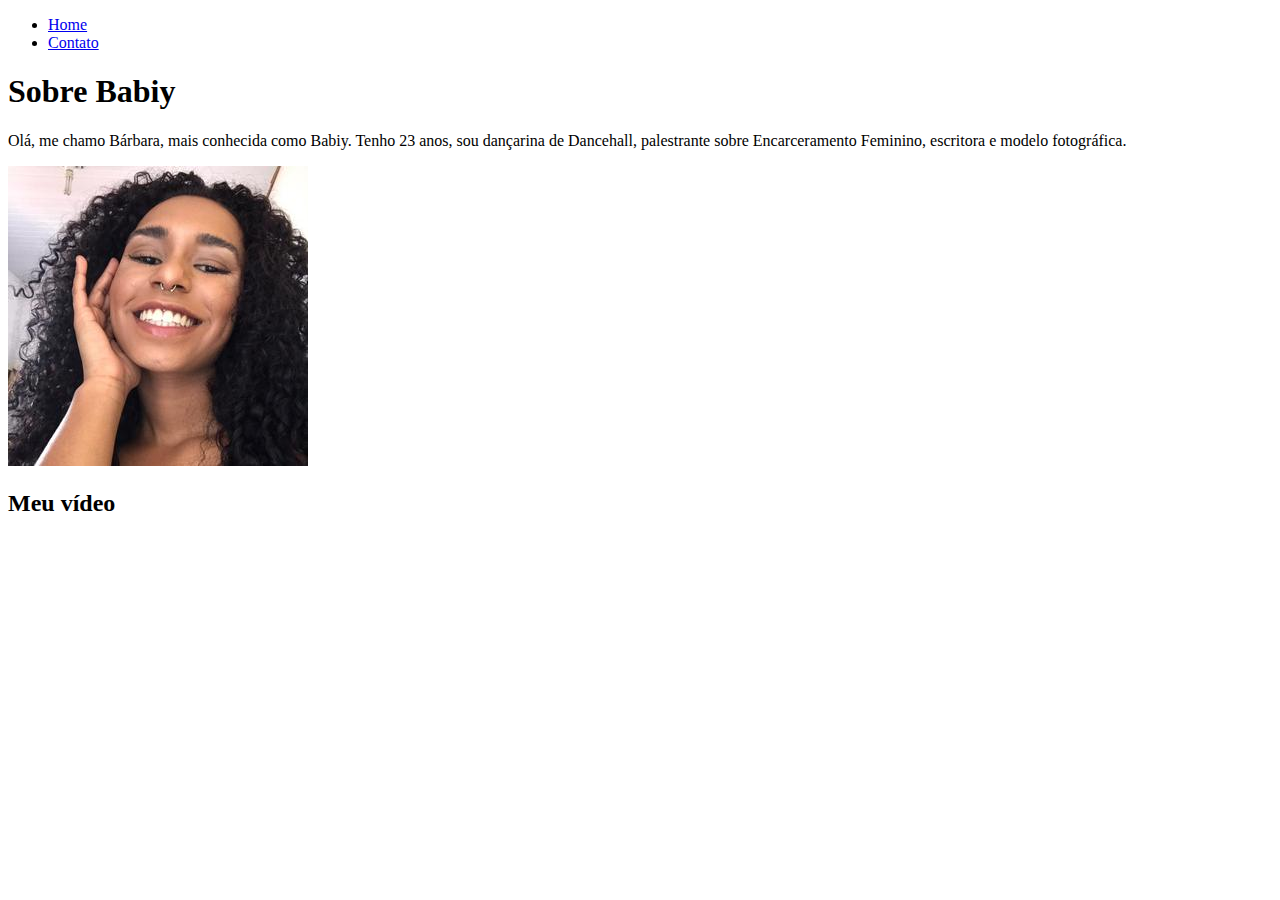
==== index.html @ e07c9c8a "Pagina html" ====
<!DOCTYPE html>
<html lang="pt-br">
<head>
    <meta charset="UTF-8">
    <meta http-equiv="X-UA-Compatible" content="IE=edge">
    <meta name="viewport" content="width=device-width, initial-scale=1.0">
    <title> Meu Perfil </title>
</head>
<body>
<ul>
    <li>
        <a href="index.html"> Home </a>
    </li>
    <li>
        <a href="contato.html">Contato</a>
    </li>
</ul>

    <h1> Sobre Babiy </h1>
<p>
    Olá, me chamo Bárbara, mais conhecida como Babiy. Tenho 23 anos, sou dançarina de Dancehall, palestrante sobre Encarceramento Feminino, escritora e modelo fotográfica.
</p>
    <img src="assets/img/5.jpeg" alt="Eu mesma">
    <h2>Meu vídeo</h2>
    <iframe width="560" 
    height="315" 
    src="https://www.youtube.com/embed/-qJUcyy7c4Q" 
    title="YouTube video player" 
    frameborder="0" 
    allow="accelerometer; autoplay; clipboard-write; encrypted-media; gyroscope; picture-in-picture" 
    allowfullscreen></iframe>
</body>
</html>
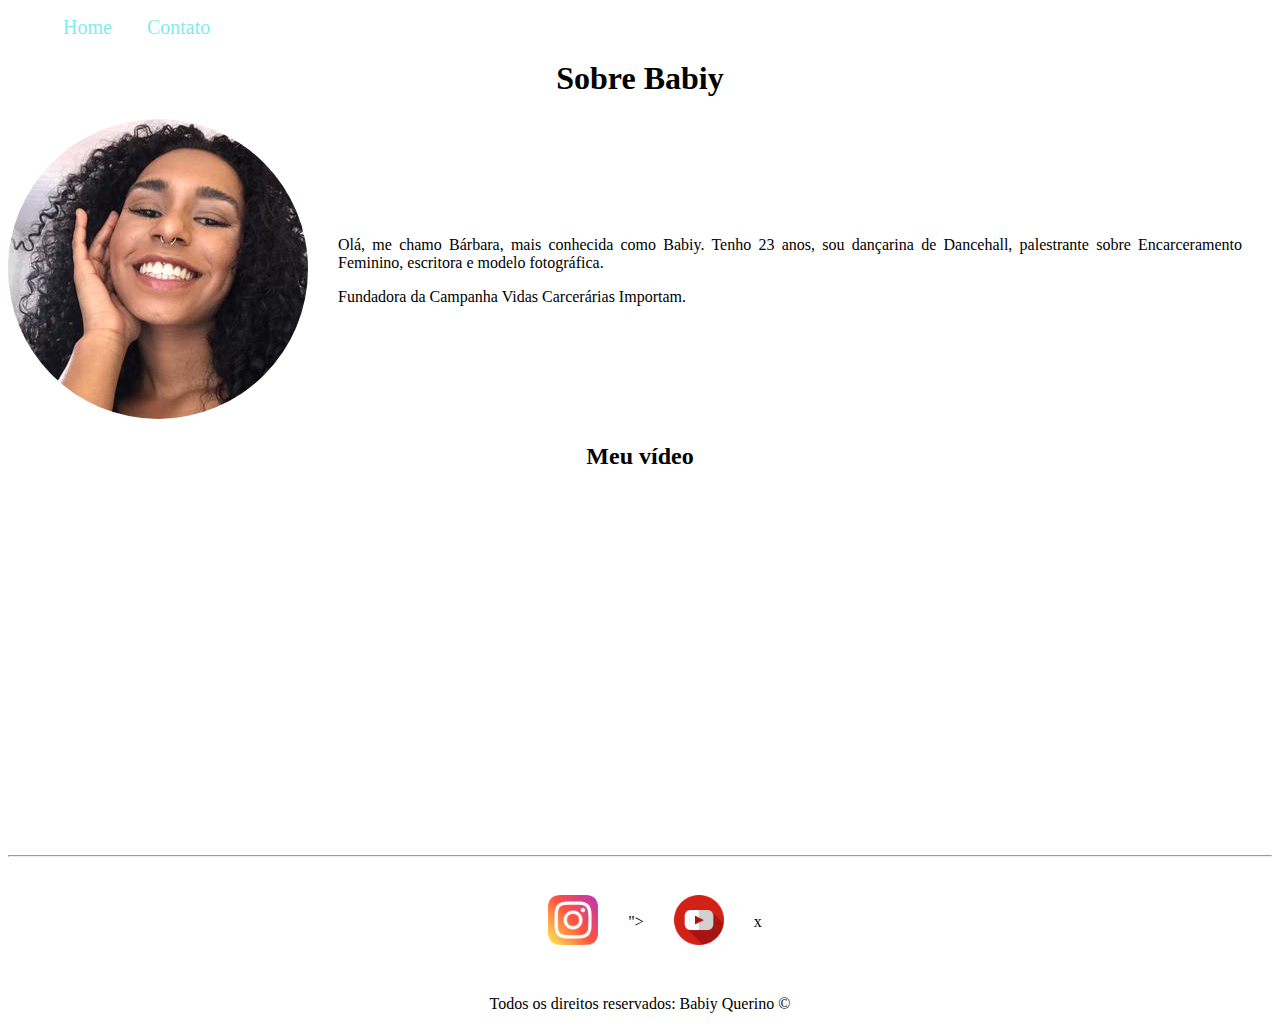
==== commit 87e46409: "Imprelplementação de todo estilo do site, utilizando css puto" ====
--- a/index.html
+++ b/index.html
@@ -5,9 +5,10 @@
     <meta http-equiv="X-UA-Compatible" content="IE=edge">
     <meta name="viewport" content="width=device-width, initial-scale=1.0">
     <title> Meu Perfil </title>
+<link rel="stylesheet" href="assets/css/style.css">
 </head>
 <body>
-<ul>
+<ul id="menu">
     <li>
         <a href="index.html"> Home </a>
     </li>
@@ -16,18 +17,58 @@
     </li>
 </ul>
 
-    <h1> Sobre Babiy </h1>
-<p>
-    Olá, me chamo Bárbara, mais conhecida como Babiy. Tenho 23 anos, sou dançarina de Dancehall, palestrante sobre Encarceramento Feminino, escritora e modelo fotográfica.
-</p>
-    <img src="assets/img/5.jpeg" alt="Eu mesma">
-    <h2>Meu vídeo</h2>
-    <iframe width="560" 
-    height="315" 
-    src="https://www.youtube.com/embed/-qJUcyy7c4Q" 
-    title="YouTube video player" 
-    frameborder="0" 
-    allow="accelerometer; autoplay; clipboard-write; encrypted-media; gyroscope; picture-in-picture" 
-    allowfullscreen></iframe>
+    <h1 class="center"> Sobre Babiy </h1>
+    
+
+    <div class="container">
+        <div>
+            <img class="br-50" src="assets/img/5.jpeg" alt="Eu mesma">
+        </div>
+        <div class="p-30">
+            <p class="justify">
+                Olá, me chamo Bárbara, mais conhecida como Babiy. Tenho 23 anos, sou dançarina de Dancehall, palestrante sobre Encarceramento Feminino, escritora e modelo fotográfica.
+            </p>
+            <p class="justiffy">
+                Fundadora da Campanha Vidas Carcerárias Importam.
+            </p>
+        </div>
+       
+        
+         </div>
+
+    
+    <h2 class="center">Meu vídeo</h2>
+    <div class="container mb-50" >
+        <iframe width="560" 
+        height="315" 
+        src="https://www.youtube.com/embed/-qJUcyy7c4Q" 
+        title="YouTube video player" 
+        frameborder="0" 
+        allow="accelerometer; autoplay; clipboard-write; encrypted-media; gyroscope; picture-in-picture" 
+        allowfullscreen></iframe>
+    </div>
+
+    <hr>
+    <footer>
+        <div class="container">
+
+            <a href=" https://www.instagram.com/babiyquerino/ " target="_blank">
+            <img class="tm-social p-30" src="assets/img/instagram.png" alt="Logo do Instagram"></a>
+            ">
+            
+            <a href=" https://www.youtube.com/channel/UCNo31taJFubCnyx7ETu8S5g" target="_blank">
+            <img class="tm-social p-30" src="assets/img/youtube.png" alt="Logo do Youtube">
+            </a>x
+           
+
+        </div>
+
+        <p class="center">
+            Todos os direitos reservados: Babiy Querino &copy;
+        </p>
+      
+    </footer>
+    
+  
 </body>
 </html>--- a/assets/css/style.css
+++ b/assets/css/style.css
@@ -0,0 +1,48 @@
+/*Estilos da página.html*/
+.center
+
+{
+  text-align: center;
+}
+.justify{
+    text-align: justify;
+}
+.container {
+    display: flex;
+    flex-flow: row ;
+    justify-content: center;
+    align-items: center;
+}
+
+#menu li {
+    display: inline;
+padding: 15px;
+
+}
+#menu li a {
+    text-decoration: none;
+    color: #81ecec;
+    font-size: 20px;
+}
+#menu li a:hover{
+    color: #1e272e;
+}
+.p-30{
+    padding: 30px;
+}
+.br-50 {
+    border-radius: 50%;
+}
+
+.tm-social {
+    width: 50px;
+    height: 50px;
+}
+.mb-50{
+margin-bottom: 50px;}
+
+/*Estilos da página contato.html*/
+
+.ml-50{
+    margin-left: 50px;
+}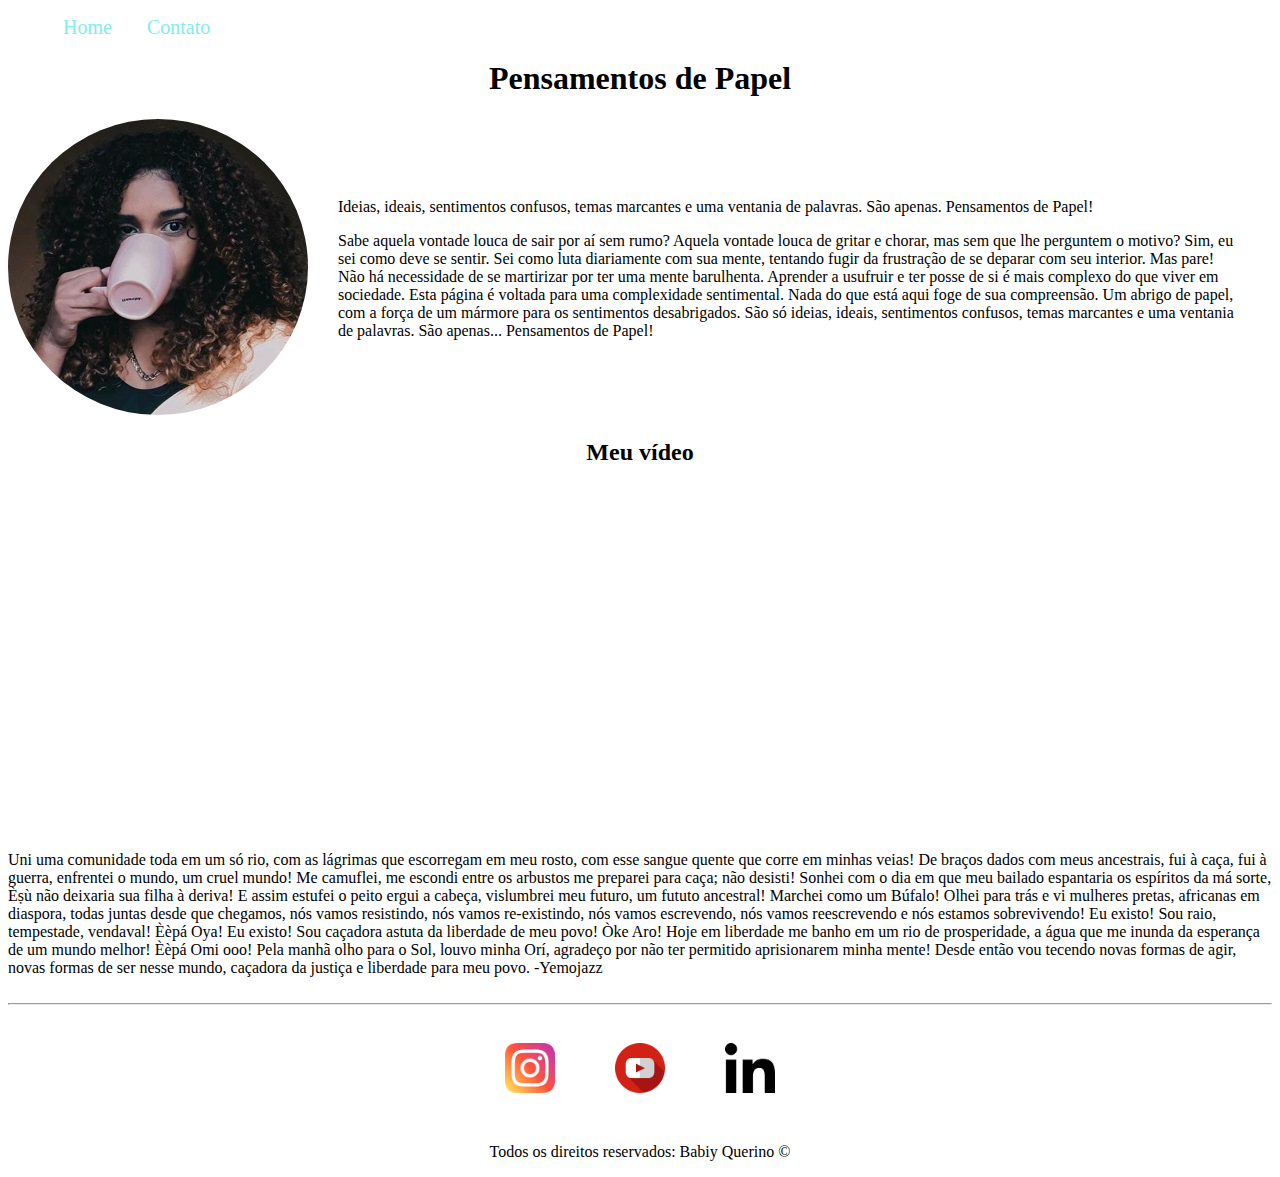
==== commit d2cb609e: "Js" ====
--- a/index.html
+++ b/index.html
@@ -17,19 +17,32 @@
     </li>
 </ul>
 
-    <h1 class="center"> Sobre Babiy </h1>
+    <h1 class="center"> Pensamentos de Papel </h1>
     
 
     <div class="container">
         <div>
-            <img class="br-50" src="assets/img/5.jpeg" alt="Eu mesma">
+            <img class="br-50 width"  src="assets/img/Babiiy.jpg" alt="Desabafos">
         </div>
         <div class="p-30">
             <p class="justify">
-                Olá, me chamo Bárbara, mais conhecida como Babiy. Tenho 23 anos, sou dançarina de Dancehall, palestrante sobre Encarceramento Feminino, escritora e modelo fotográfica.
+                Ideias, ideais, sentimentos confusos, temas marcantes e uma ventania de palavras.
+                São apenas.
+                Pensamentos de Papel!
             </p>
-            <p class="justiffy">
-                Fundadora da Campanha Vidas Carcerárias Importam.
+            <p class="justiffy">Sabe aquela vontade louca de sair por aí sem rumo?
+                Aquela vontade louca de gritar e chorar, mas sem que lhe perguntem o motivo?
+                Sim, eu sei como deve se sentir.
+                Sei como luta diariamente com sua mente, tentando fugir da frustração de se deparar com seu interior.
+                Mas pare!
+                Não há necessidade de se martirizar por ter uma mente barulhenta.
+                Aprender a usufruir e ter posse de si é mais complexo do que viver em sociedade.
+                Esta página é voltada para uma complexidade sentimental.
+                Nada do que está aqui foge de sua compreensão.
+                Um abrigo de papel, com a força de um mármore para os sentimentos desabrigados.
+                São só ideias, ideais, sentimentos confusos, temas marcantes e uma ventania de palavras. São apenas...
+                Pensamentos de Papel!
+                
             </p>
         </div>
        
@@ -41,24 +54,58 @@
     <div class="container mb-50" >
         <iframe width="560" 
         height="315" 
-        src="https://www.youtube.com/embed/-qJUcyy7c4Q" 
+        src="https://www.youtube.com/embed/cVK8zcPjS88" 
         title="YouTube video player" 
         frameborder="0" 
         allow="accelerometer; autoplay; clipboard-write; encrypted-media; gyroscope; picture-in-picture" 
         allowfullscreen></iframe>
     </div>
+<div>
+    Uni uma comunidade toda em um só rio, com as lágrimas que escorregam em meu rosto, com esse sangue quente que corre em minhas veias! 
 
+    De braços dados com meus ancestrais, fui à caça, fui à guerra, enfrentei o mundo, um cruel mundo! 
+
+Me camuflei, me escondi entre os arbustos me preparei para caça; não desisti! 
+
+Sonhei com o dia em que meu bailado espantaria os espíritos da má sorte, Èṣù não deixaria sua filha à deriva! 
+
+E assim estufei o peito ergui a cabeça, vislumbrei meu futuro, um fututo ancestral! Marchei como um Búfalo! 
+
+Olhei para trás e vi mulheres pretas, africanas em diaspora, todas juntas desde que chegamos, nós vamos resistindo, nós vamos re-existindo, nós vamos escrevendo, nós vamos reescrevendo e nós estamos sobrevivendo! 
+
+Eu existo!
+Sou raio, tempestade, vendaval! 
+Èèpá Oya! 
+Eu existo! 
+Sou caçadora astuta da liberdade de meu povo! 
+Òke Aro! 
+
+Hoje em liberdade me banho em um rio de prosperidade, a água que me inunda da esperança de um mundo melhor! 
+Èèpá Omi ooo! 
+
+Pela manhã olho para o Sol, louvo minha Orí, agradeço por não ter permitido aprisionarem minha mente! 
+
+Desde então vou tecendo novas formas de agir,  novas formas de ser nesse mundo, caçadora da justiça e liberdade para meu povo.   
+
+-Yemojazz
+<br>
+<br>
+</div>
     <hr>
     <footer>
         <div class="container">
 
             <a href=" https://www.instagram.com/babiyquerino/ " target="_blank">
             <img class="tm-social p-30" src="assets/img/instagram.png" alt="Logo do Instagram"></a>
-            ">
+            
             
             <a href=" https://www.youtube.com/channel/UCNo31taJFubCnyx7ETu8S5g" target="_blank">
             <img class="tm-social p-30" src="assets/img/youtube.png" alt="Logo do Youtube">
-            </a>x
+            </a>
+
+            <a href=" https://www.linkedin.com/in/b%C3%A1rbara-querino-06217919b" target="_blank">
+                <img class="tm-social p-30" src="assets/img/linkedin.png" alt="Logo do linkedin">
+                </a>
            
 
         </div>
--- a/assets/css/style.css
+++ b/assets/css/style.css
@@ -34,6 +34,10 @@
     border-radius: 50%;
 }
 
+.wh{
+     width: 50px;
+     height: 50px;
+}
 .tm-social {
     width: 50px;
     height: 50px;
